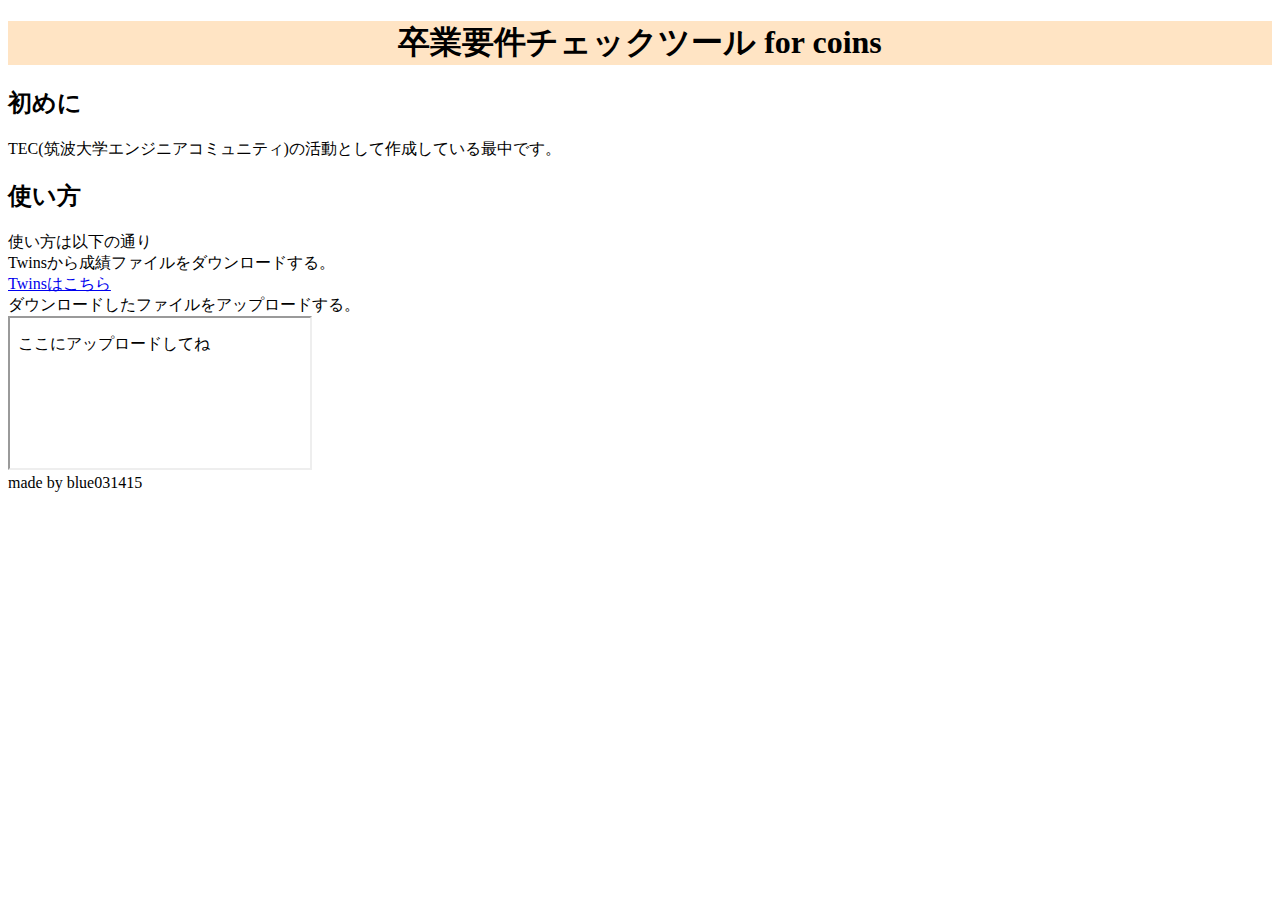
==== index.html @ b0a8858b "first commit" ====
<!DOCTYPE html>
<html lang="ja">
<head>
    <meta charset="UTF-8">
    <meta name="卒業要件チェックツール" content="width=device-width, initial-scale=1.0">
    <link rel="stylesheet" href="style.css">
    <script src="index.js"></script>
    <title>Document</title>
</head>
<header>
    <h1>卒業要件チェックツール for coins</h1>
</header>
<body>
    <div>
        <h2>初めに</h2>
        <article>TEC(筑波大学エンジニアコミュニティ)の活動として作成している最中です。</article>
    </div>
    <div>
        <h2>使い方</h2>
        <article>使い方は以下の通り</article>
        <li>Twinsから成績ファイルをダウンロードする。</li>
        <a href="https://twins.tsukuba.ac.jp/campusweb/campusportal.do">Twinsはこちら</a>
        <li>ダウンロードしたファイルをアップロードする。</li>
    </div>
    <div>
        <iframe src="upload.html" frameborder="50em"></iframe>
    </div>
</body>
<footer>
    <article>made by blue031415</article>
</footer>
</html>
---- style.css ----
header{
    background-color: bisque;
    text-align: center;
}

#drop_zone {
    width: device-width;
    height: device-width;
}
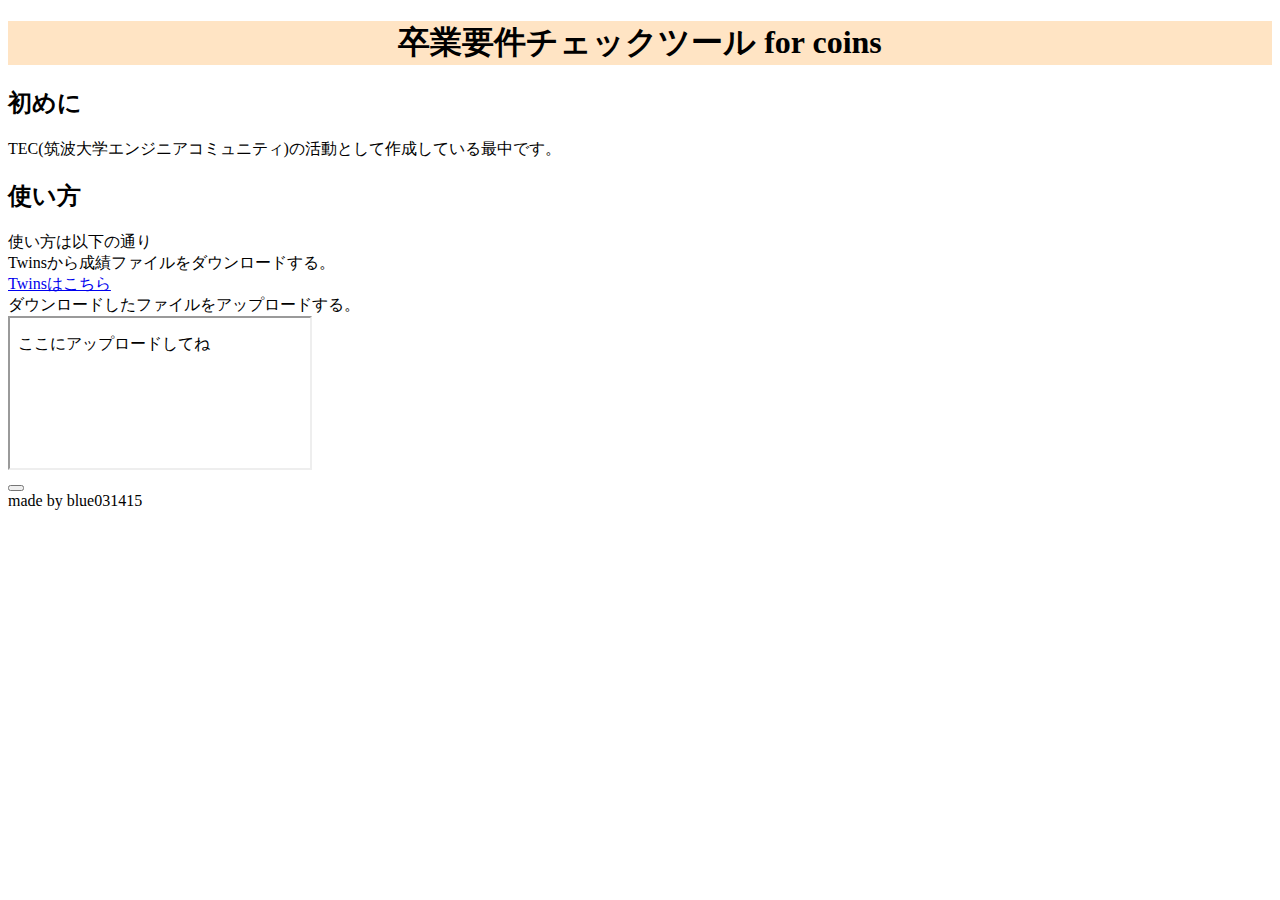
==== commit d0019290: "test JSON" ====
--- a/index.html
+++ b/index.html
@@ -4,7 +4,6 @@
     <meta charset="UTF-8">
     <meta name="卒業要件チェックツール" content="width=device-width, initial-scale=1.0">
     <link rel="stylesheet" href="style.css">
-    <script src="index.js"></script>
     <title>Document</title>
 </head>
 <header>
@@ -22,9 +21,11 @@
         <a href="https://twins.tsukuba.ac.jp/campusweb/campusportal.do">Twinsはこちら</a>
         <li>ダウンロードしたファイルをアップロードする。</li>
     </div>
-    <div>
+        <div>
         <iframe src="upload.html" frameborder="50em"></iframe>
     </div>
+    <button id="abc"></button>
+    <script src="index.js"></script>
 </body>
 <footer>
     <article>made by blue031415</article>
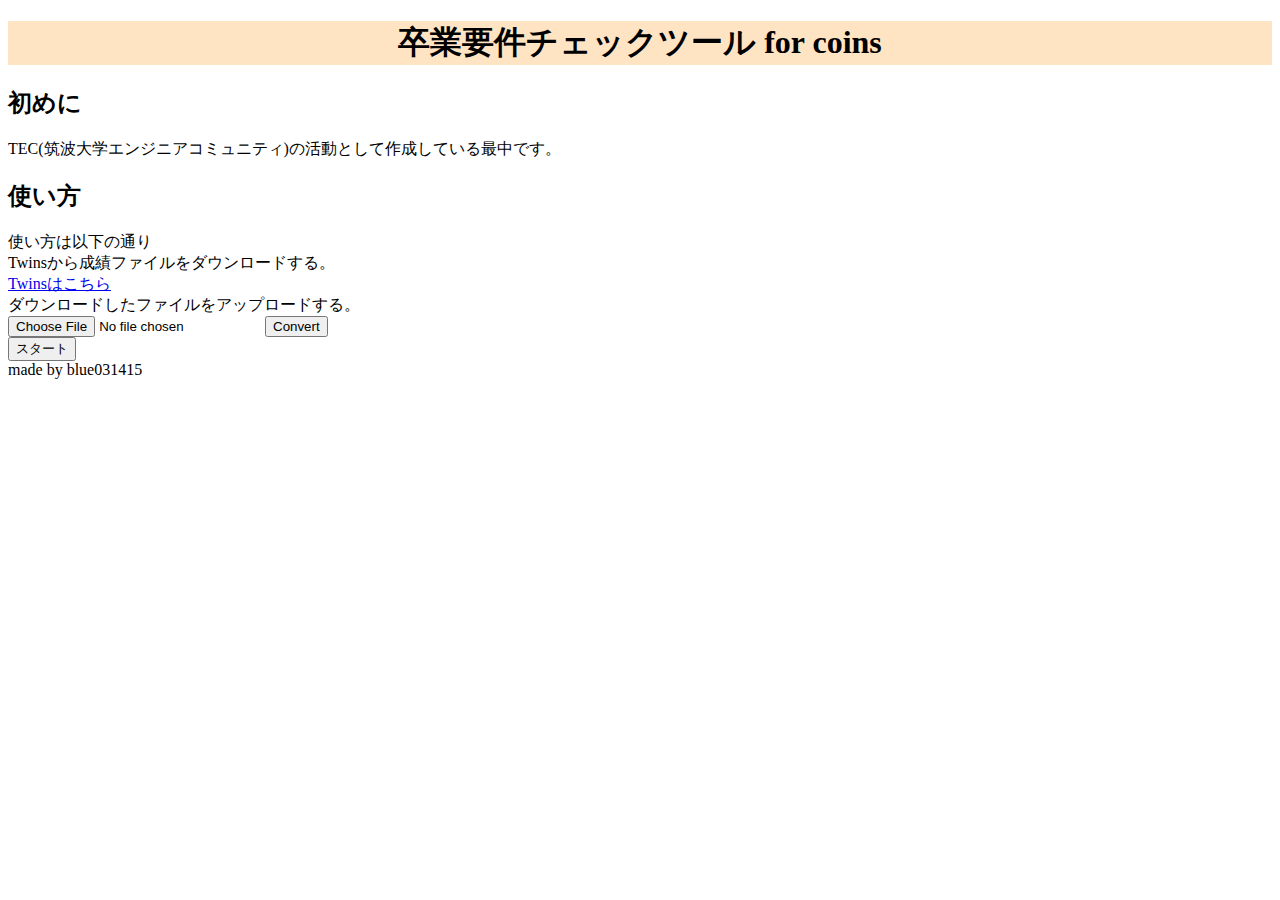
==== commit 64252997: "file comvert" ====
--- a/index.html
+++ b/index.html
@@ -20,11 +20,10 @@
         <li>Twinsから成績ファイルをダウンロードする。</li>
         <a href="https://twins.tsukuba.ac.jp/campusweb/campusportal.do">Twinsはこちら</a>
         <li>ダウンロードしたファイルをアップロードする。</li>
-    </div>
-        <div>
-        <iframe src="upload.html" frameborder="50em"></iframe>
-    </div>
-    <button id="abc"></button>
+    <input type="file" id="fileInput" accept=".csv">
+    <button id="convertButton">Convert</button>
+    <div id="output"></div>
+    <button id="abc">スタート</button>
     <script src="index.js"></script>
 </body>
 <footer>
